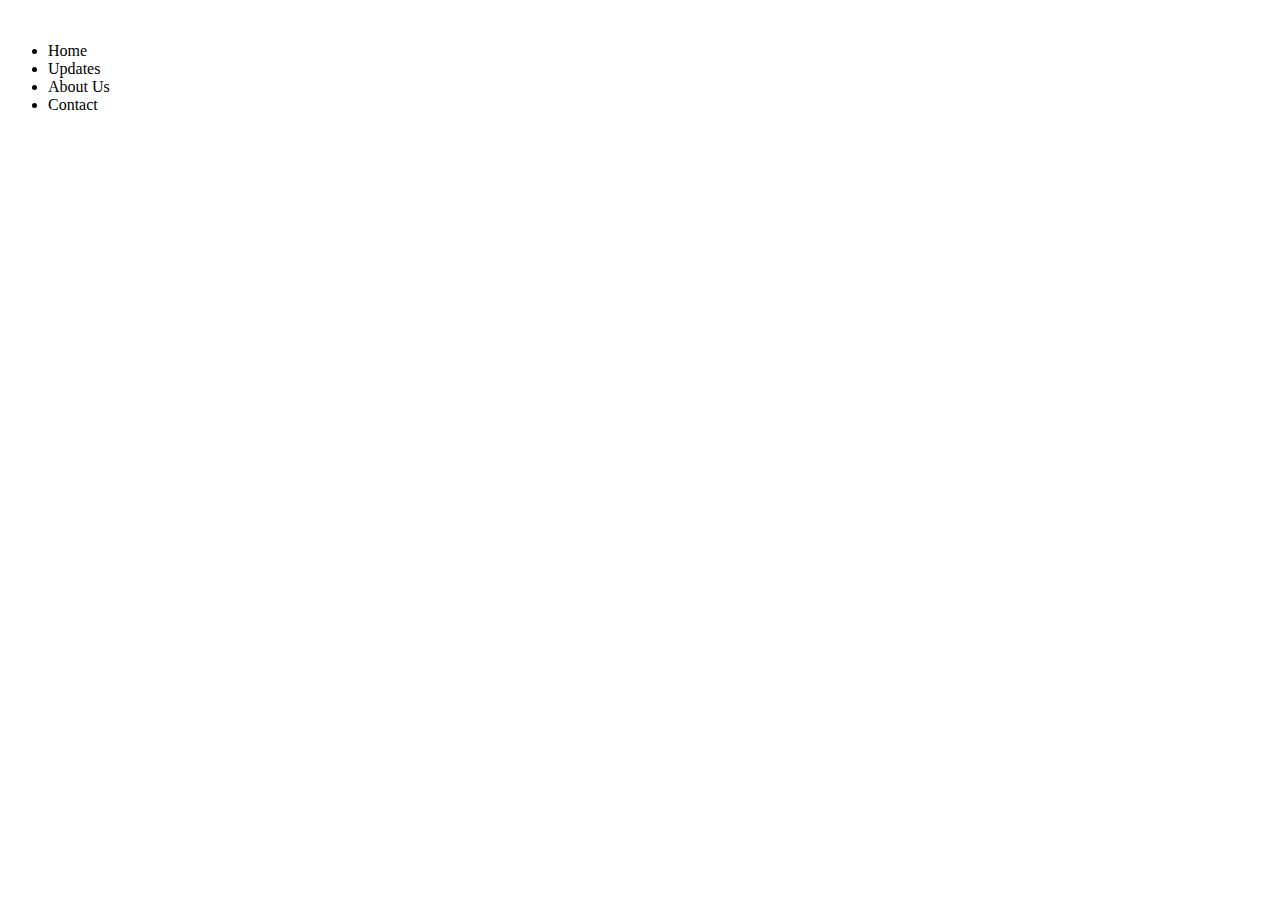
==== index.html @ e66e9812 "Update and rename clase0 to index.html" ====
<!DOCTYPE html>
<html lang="en">
<head>
    <meta charset="UTF-8">
    <meta http-equiv="X-UA-Compatible" content="IE=edge">
    <meta name="viewport" content="width=device-width, initial-scale=1.0">
    <title>Project RS</title>
</head>
<body>
    <header class="header">
        <div class="logo">
            <img src="" alt="">
        </div>
        <ul>
            <li>Home</li>
            <li>Updates</li>
            <li>About Us</li>
            <li>Contact</li>
        </ul>
    </header>
    <main class="main__container">
        <section>
            <article></article>
            <article></article>
        </section>
    </main>
    <footer>

    </footer>
</body>
</html>
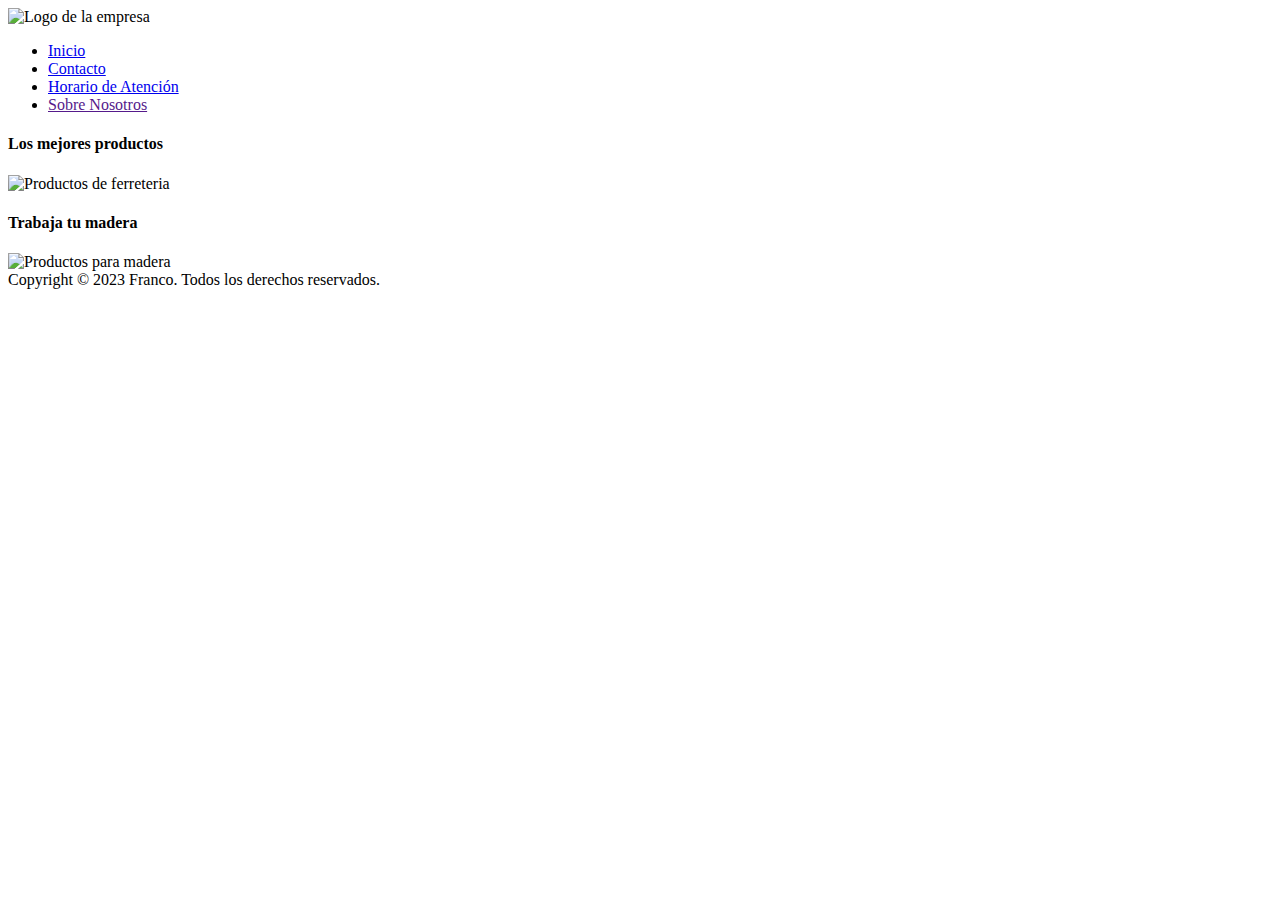
==== commit 93ce95d8: "Update index.html" ====
--- a/index.html
+++ b/index.html
@@ -4,28 +4,37 @@
     <meta charset="UTF-8">
     <meta http-equiv="X-UA-Compatible" content="IE=edge">
     <meta name="viewport" content="width=device-width, initial-scale=1.0">
-    <title>Project RS</title>
+    <title>AAPRO Verano</title>
 </head>
 <body>
     <header class="header">
         <div class="logo">
-            <img src="" alt="">
+            <img src="" alt="Logo de la empresa">
         </div>
+    <nav>
         <ul>
-            <li>Home</li>
-            <li>Updates</li>
-            <li>About Us</li>
-            <li>Contact</li>
+            <li><a href="#">Inicio</a></li>
+            <li><a href="contacto.html">Contacto</a></li>
+            <li><a href="horarios.html">Horario de Atención</a></li>
+            <li><a href="">Sobre Nosotros</a></li>
         </ul>
+    </nav>
     </header>
     <main class="main__container">
-        <section>
-            <article></article>
-            <article></article>
-        </section>
+            <article>
+                <h4>Los mejores productos</h4>
+                <img src="ferre.jpg" alt="Productos de ferreteria">
+            </article>
+            <article>
+                <h4>Trabaja tu madera</h4>
+                <img src="depos.jpg" alt="Productos para madera">
+            </article>
+        <aside>
+            
+        </aside>
     </main>
     <footer>
-
+        Copyright © 2023 Franco. Todos los derechos reservados.
     </footer>
 </body>
 </html>
